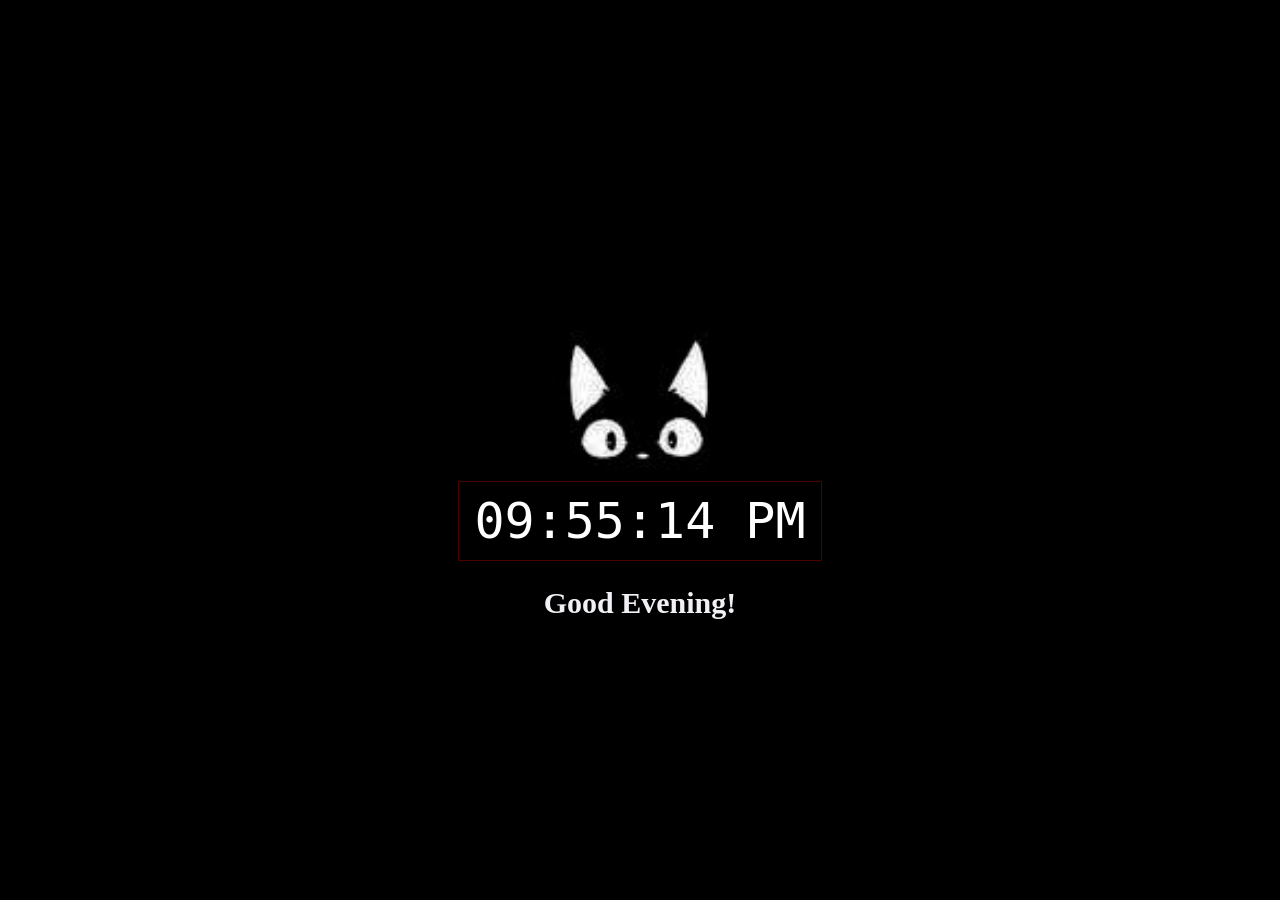
==== Clock/index.html @ 82531a54 "Fix Live Clock and add time based greeting" ====
<!DOCTYPE html>
<html lang="en">
<head>
    <meta charset="UTF-8">
    <meta name="viewport" content="width=device-width, initial-scale=1.0">
    <title>Real time clock</title>
    <link rel="stylesheet" href="style.css">
</head>
<body>
    <div id="clock-container">
        <div id="clock">00:00:00</div>
    </div>
    <div id ="greeting"></div>
<script src="script.js"></script>
</body>
</html>
---- Clock/style.css ----
body{
    margin:0px;
    display: flex;
    flex-direction: column;
    justify-content: center;
    align-items: center;
    height: 100vh;
    background: url(background2.jpg);
    background-position: center;
    background-repeat: no-repeat;
    background-size: cover;
    background-attachment: fixed;
}

#clock-container{
    padding: 10px 15px;
    margin-top: 200px;
    margin-bottom: 25px;
    border: 0.5px solid hsla(0, 97%, 50%, 0.3);
    color: white;
    font-size: 50px;
    font-family: monospace;
}

#greeting{
    color: rgb(243, 240, 245);
    text-align: center;
    font-family:cursive;
    font-size: 30px;
    font-weight:700;
}
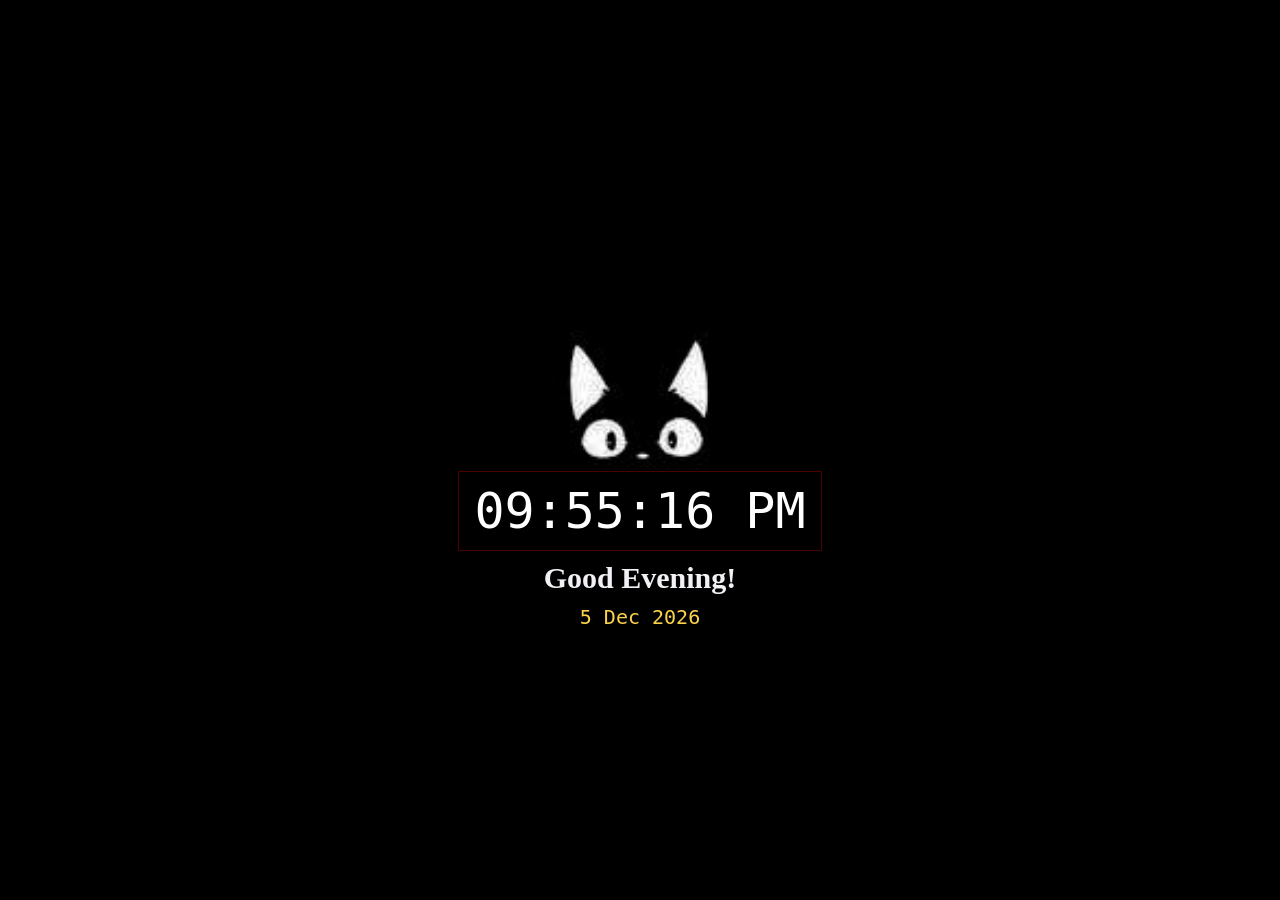
==== commit 888a2375: "Add current date display to real-time clock" ====
--- a/Clock/index.html
+++ b/Clock/index.html
@@ -11,6 +11,7 @@
         <div id="clock">00:00:00</div>
     </div>
     <div id ="greeting"></div>
+    <div id ="date">date</div>
 <script src="script.js"></script>
 </body>
 </html>
--- a/Clock/style.css
+++ b/Clock/style.css
@@ -15,7 +15,7 @@
 #clock-container{
     padding: 10px 15px;
     margin-top: 200px;
-    margin-bottom: 25px;
+    margin-bottom: 10px;
     border: 0.5px solid hsla(0, 97%, 50%, 0.3);
     color: white;
     font-size: 50px;
@@ -28,4 +28,13 @@
     font-family:cursive;
     font-size: 30px;
     font-weight:700;
+    margin-bottom: 10px;
+}
+
+#date{
+     color:#FCD34D;
+    text-align: center;
+    font-family:monospace;
+    font-size: 20px;
+    font-weight:500;
 }
